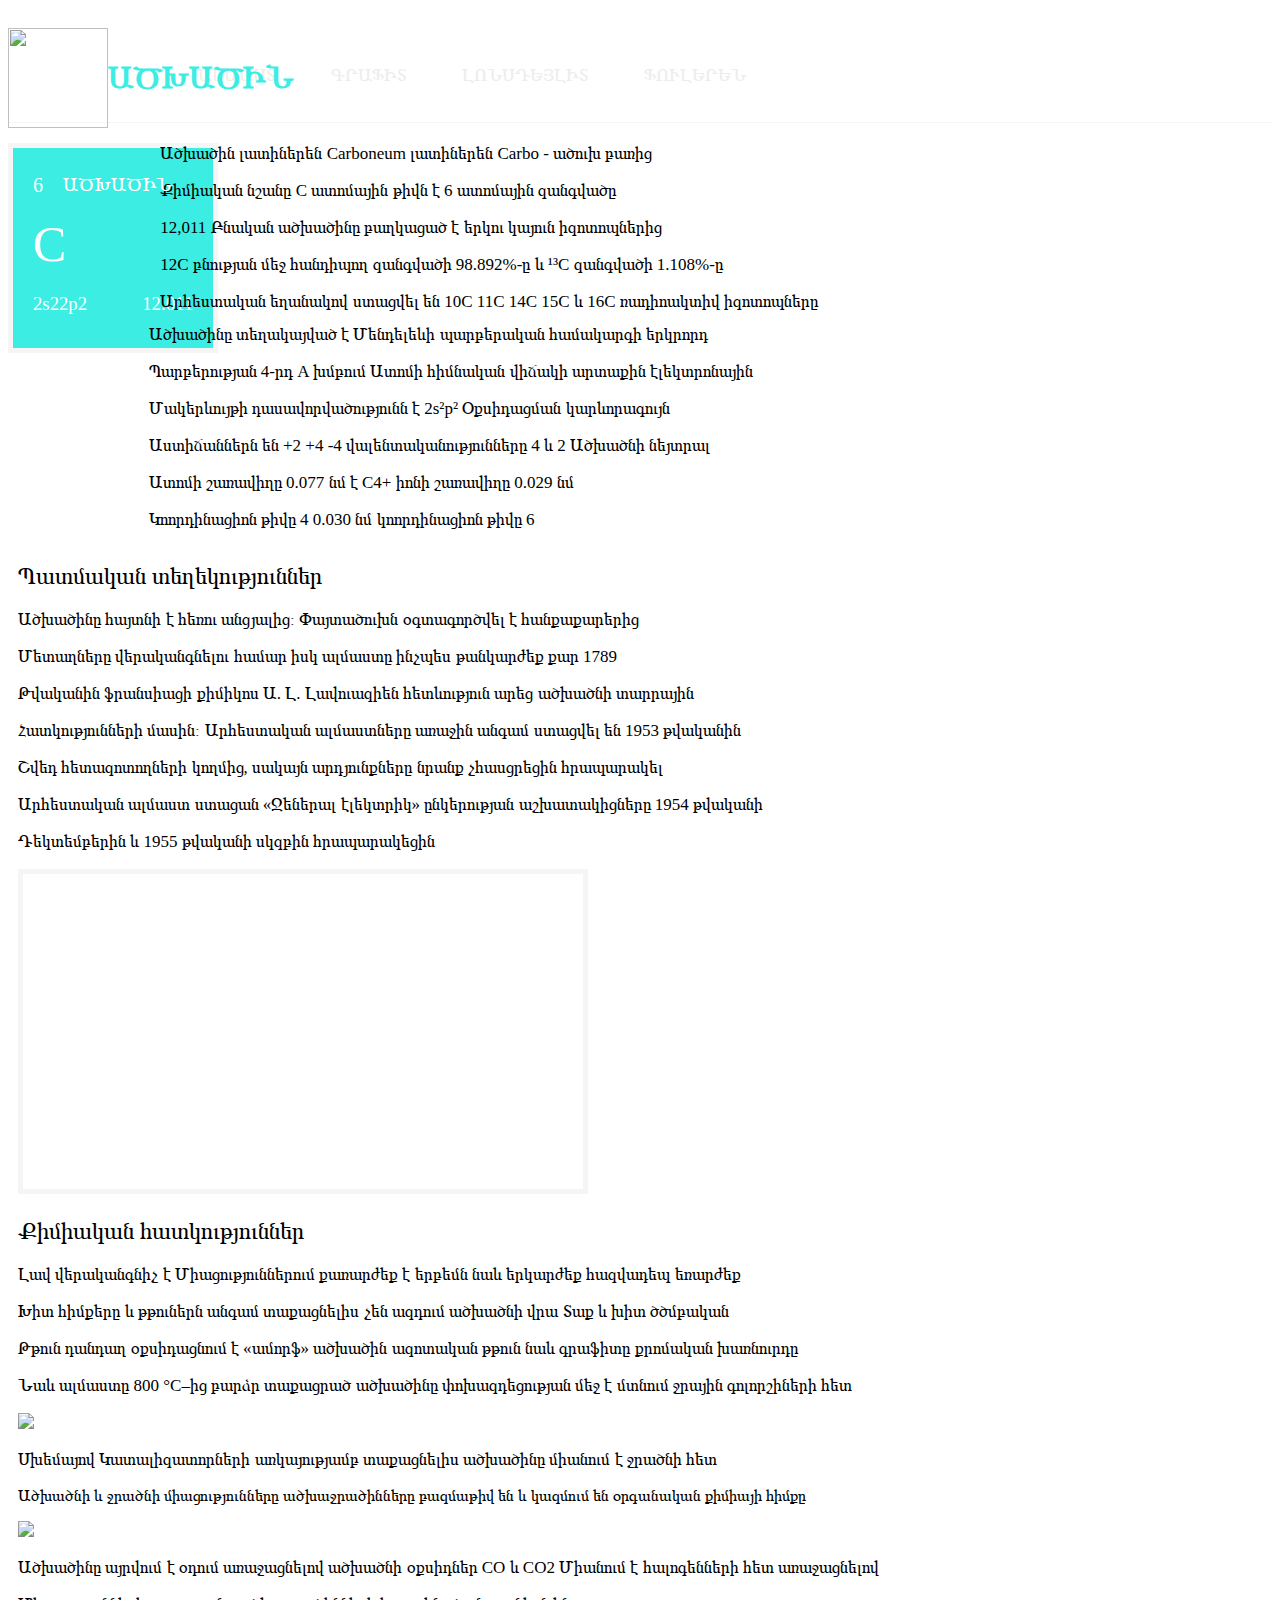
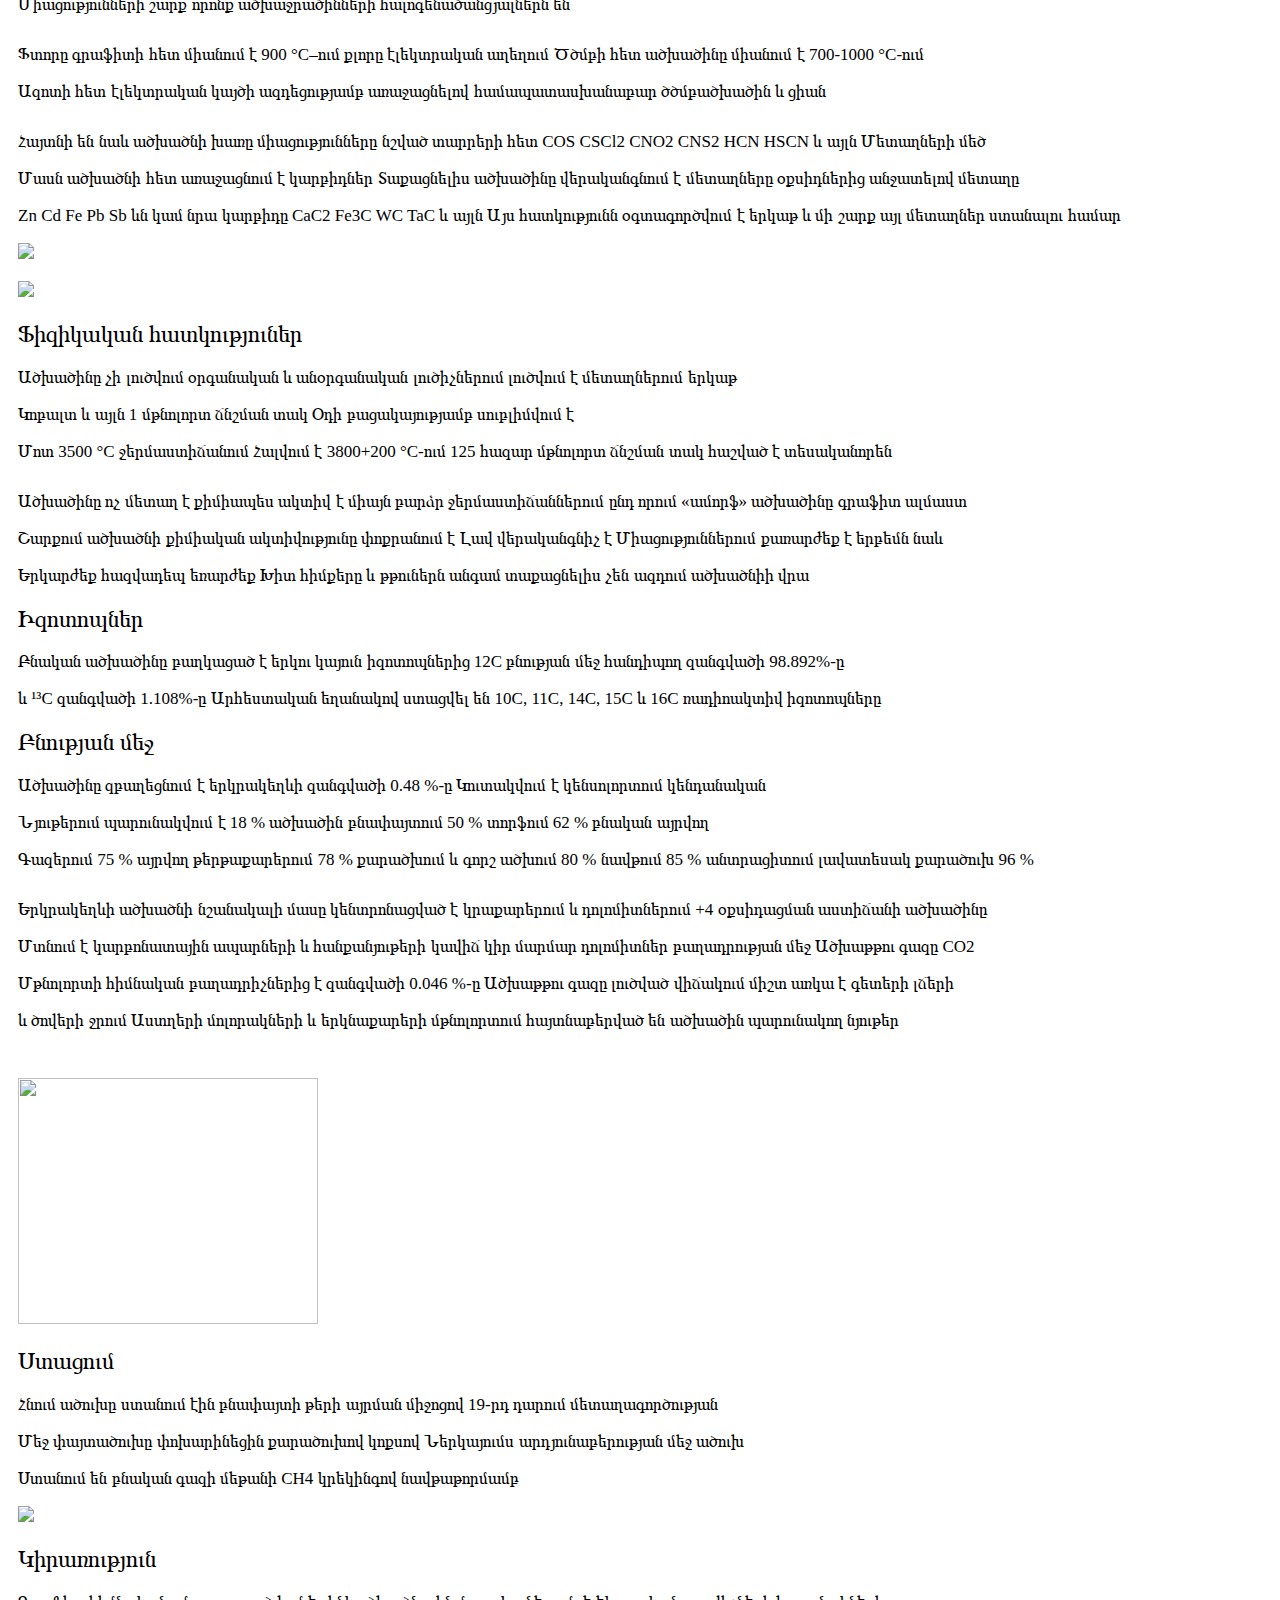
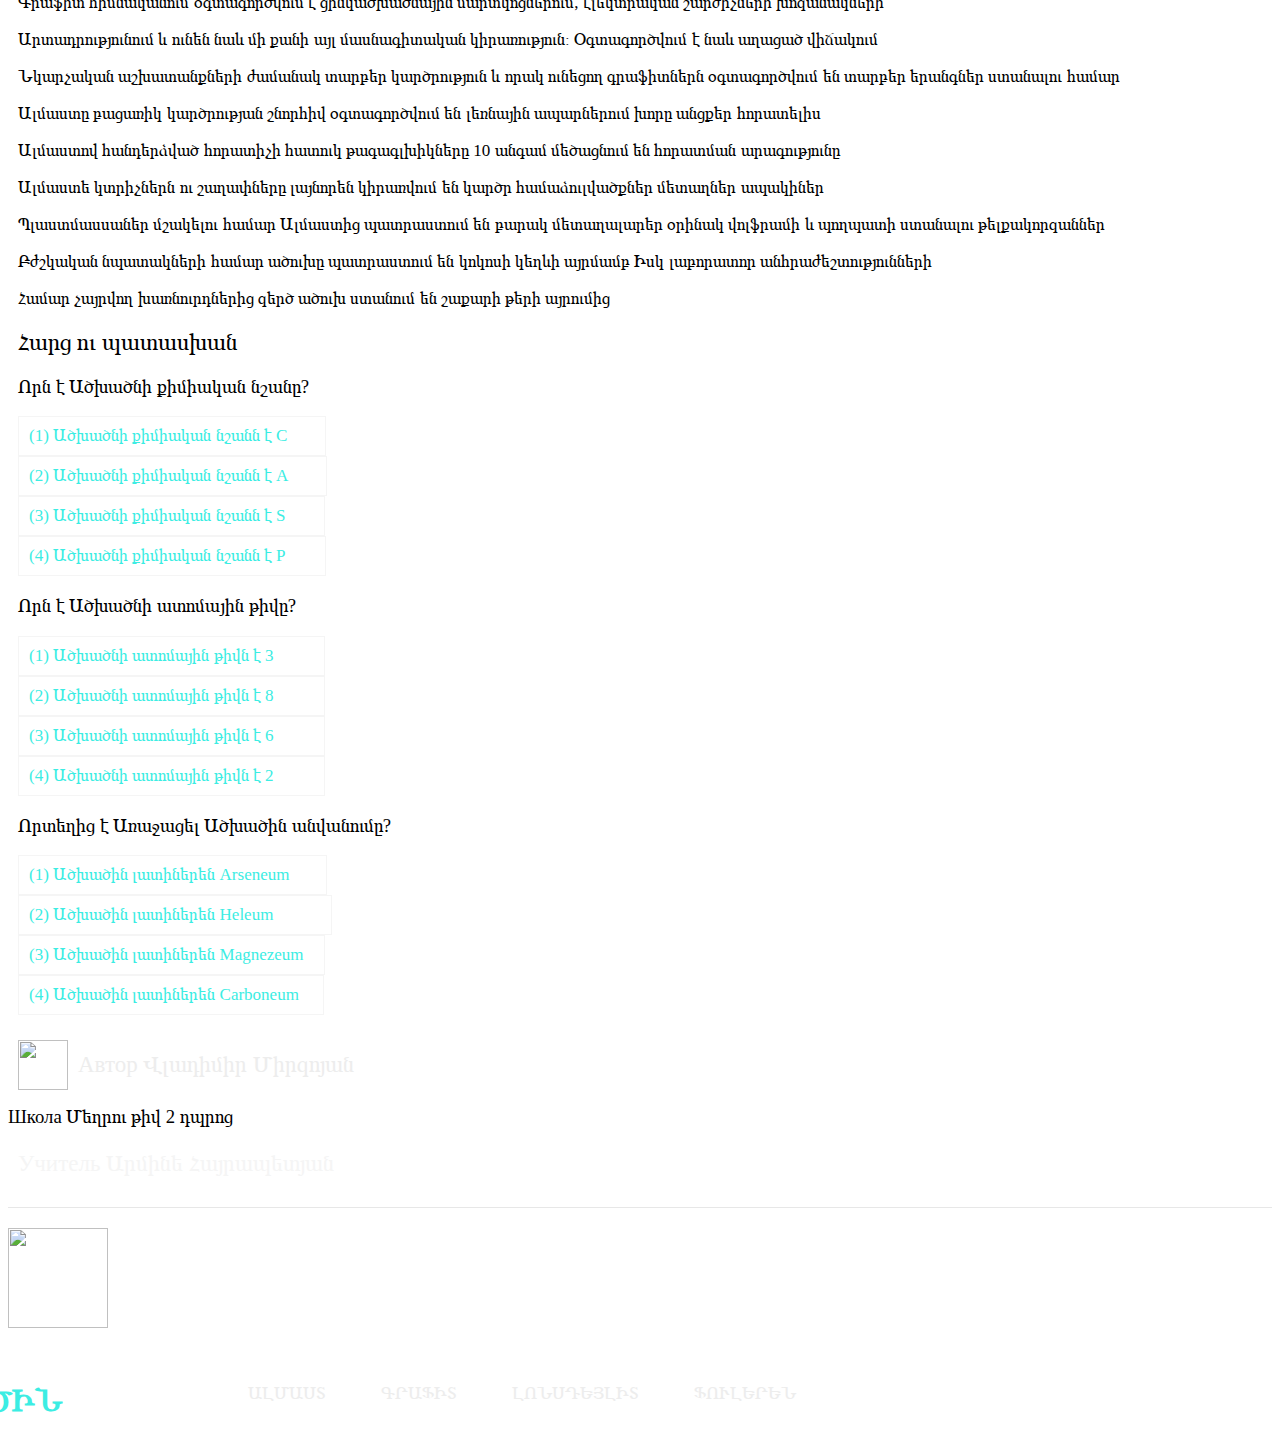
==== index.html @ 4ca45195 "Update index.html" ====
<!DOCTYPE html>
<html lang="am">
<head>
    <meta charset="UTF-8">
    <meta name="viewport" content="width=device-width, initial-scale=1.0">
    <title>Ածխածին Գործնական Աշխատանք Վլադիմիր Միրզոյան</title>
    <link rel="icon" href="/favicon.ico" type="image/x-icon">
    <link rel="shortcut icon" href="https://cdn.pixabay.com/photo/2020/09/26/08/36/logo-5603463_1280.png" type="image/x-icon">
</head>
<body>
    <div class="container">
        <a href="index.html"><img class="img" src="https://cdn.pixabay.com/photo/2020/09/26/08/36/logo-5603463_1280.png" width="100px" height="100px"></a>
    <form class="form_2">
        <h2 class="text">ԱԾԽԱԾԻՆ</h2>
    </form>
        <form class="buttons">
        <a class="a" href="almast.html">ԱԼՄԱՍՏ</a>
        <a class="a_2" href="grafit.html">ԳՐԱՖԻՏ</a>
        <a class="a_4" href="lonsdeylit.html">ԼՈՆՍԴԵՅԼԻՏ</a>
        <a class="a_5" href="fuleren.html">ՖՈՒԼԵՐԵՆ</a>
    </form>
</div>
    <div class="container_2">
        <form class="textes">
        <h3 class="text_2">6</h3>
        <h3 class="text_3">ԱԾԽԱԾԻՆ</h3>
        <h3 class="text_4">C</h3>
        <h3 class="text_5">12.011</h3>
        <h3 class="text_6">2s22p2</h3>
        </form>
    </div>
    <form class="texts">
       <p>Ածխածին լատիներեն Carboneum լատիներեն Carbo - ածուխ բառից</p>
       <p>Քիմիական նշանը C ատոմային թիվն է 6 ատոմային զանգվածը</p>
       <p>12,011 Բնական ածխածինը բաղկացած է երկու կայուն իզոտոպներից</p>
       <p>12C բնության մեջ հանդիպող զանգվածի 98.892%-ը և ¹³C զանգվածի 1.108%-ը</p>
       <p>Արհեստական եղանակով ստացվել են 10C 11C 14C 15C և 16C ռադիոակտիվ իզոտոպները</p>
    </form>
    <form class="texts_2">
       <p>Ածխածինը տեղակայված է Մենդելեևի պարբերական համակարգի երկրորդ</p>
       <p>Պարբերության 4-րդ A խմբում Ատոմի հիմնական վիճակի արտաքին էլեկտրոնային</p>
       <p>Մակերևույթի դասավորվածությունն է 2s²p² Օքսիդացման կարևորագույն</p> 
       <p>Աստիճաններն են +2 +4 -4 վալենտականությունները 4 և 2 Ածխածնի նեյտրալ</p> 
       <p>Ատոմի շառավիղը 0.077 նմ է C4+ իոնի շառավիղը 0.029 նմ</p>
       <p>Կոորդինացիոն թիվը 4 0.030 նմ կոորդինացիոն թիվը 6</p>
    </form>
    <h2 class="text_7">Պատմական տեղեկություններ</h2>
    <form class="texts_3">
        <p>Ածխածինը հայտնի է հեռու անցյալից։ Փայտածուխն օգտագործվել է հանքաքարերից</p>
        <p>Մետաղները վերականգնելու համար իսկ ալմաստը ինչպես թանկարժեք քար 1789 </p>
        <p>Թվականին ֆրանսիացի քիմիկոս Ա. Լ. Լավուազիեն հետևություն արեց ածխածնի տարրային</p> 
        <p>Հատկությունների մասին։ Արհեստական ալմաստները առաջին անգամ ստացվել են 1953 թվականին</p> 
        <p>Շվեդ հետազոտողների կողմից, սակայն արդյունքները նրանք չհասցրեցին հրապարակել</p>
        <p>Արհեստական ալմաստ ստացան «Ջեներալ էլեկտրիկ» ընկերության աշխատակիցները 1954 թվականի</p> 
        <p>Դեկտեմբերին և 1955 թվականի սկզբին հրապարակեցին</p>
    </form>
    <iframe class="video_2" width="560" height="315" src="https://www.youtube.com/embed/5WTPt8F8rQY?si=eglx4uvDYiedw3VE" title="YouTube video player" frameborder="0" allow="accelerometer; autoplay; clipboard-write; encrypted-media; gyroscope; picture-in-picture; web-share" allowfullscreen></iframe>
    <h2 class="text_9">Քիմիական հատկություններ</h2>
    <form class="texts_5">
        <p>Լավ վերականգնիչ է Միացություններում քառարժեք է երբեմն նաև երկարժեք հազվադեպ եռարժեք</p>  
        <p>Խիտ հիմքերը և թթուներն անգամ տաքացնելիս չեն ազդում ածխածնի վրա Տաք և խիտ ծծմբական</p> 
        <p>Թթուն դանդաղ օքսիդացնում է «ամորֆ» ածխածին ազոտական թթուն նաև գրաֆիտը քրոմական խառնուրդը</p>
        <p>Նաև ալմաստը 800 °C–ից բարձր տաքացրած ածխածինը փոխազդեցության մեջ է մտնում ջրային գոլորշիների հետ</p>
    </form>
    <img class="img_2" src="https://wikimedia.org/api/rest_v1/media/math/render/svg/f8b663d230db3f7f008e1411bf5b82f706c39b34">
    <form class="texts_6">
        <p>Սխեմայով Կատալիզատորների առկայությամբ տաքացնելիս ածխածինը միանում է ջրածնի հետ</p>
    </form>
    <form class="texts_7">
        <p>Ածխածնի և ջրածնի միացությունները ածխաջրածինները բազմաթիվ են և կազմում են օրգանական քիմիայի հիմքը</p>
    </form>
    <img class="img_3" src="https://wikimedia.org/api/rest_v1/media/math/render/svg/9d7e9c092205a66b34c42f6ad4ecfe8994112346">
    <form class="texts_8">
        <p>Ածխածինը այրվում է օդում առաջացնելով ածխածնի օքսիդներ CO և CO2 Միանում է հալոգենների հետ առաջացնելով</p>
        <p>Միացությունների շարք որոնք ածխաջրածինների հալոգենածանցյալներն են</p>
    </form>
    <form class="texts_9">
        <p>Ֆտորը գրաֆիտի հետ միանում է 900 °C–ում քլորը էլեկտրական աղեղում Ծծմբի հետ ածխածինը միանում է 700-1000 °C-ում</p>
        <p>Ազոտի հետ էլեկտրական կայծի ազդեցությամբ առաջացնելով համապատասխանաբար ծծմբածխածին և ցիան</p>
    </form>
    <form class="texts_10">
        <p>Հայտնի են նաև ածխածնի խառը միացությունները նշված տարրերի հետ COS CSCl2 CNO2 CNS2 HCN HSCN և այլն Մետաղների մեծ</p>
        <p>Մասն ածխածնի հետ առաջացնում է կարբիդներ Տաքացնելիս ածխածինը վերականգնում է մետաղները օքսիդներից անջատելով մետաղը</p>
        <p>Zn Cd Fe Pb Sb ևն կամ նրա կարբիդը CaC2 Fe3C WC TaC և այլն Այս հատկությունն օգտագործվում է երկաթ և մի շարք այլ մետաղներ ստանալու համար</p>
    </form>
    <form class="texts_11">
    <img class="img_6" src="https://wikimedia.org/api/rest_v1/media/math/render/svg/f9d12f87f5c6e9260606b4c58f7c1a8cdb4e3a9d" class="img_4"><br></br>
    <img class="img_7" src="https://wikimedia.org/api/rest_v1/media/math/render/svg/23b8e7c6b0bc070ead1f906e54cd4933ba0f2f61" class="img_5">
    </form>
    <h2 class="text_12">Ֆիզիկական հատկություներ</h2>
    <form class="texts_12">
        <p>Ածխածինը չի լուծվում օրգանական և անօրգանական լուծիչներում լուծվում է մետաղներում երկաթ</p>
        <p>Կոբալտ և այլն 1 մթնոլորտ ճնշման տակ Օդի բացակայությամբ սուբլիմվում է</p>
        <p>Մոտ 3500 °C ջերմաստիճանում Հալվում է 3800+200 °C-ում 125 հազար մթնոլորտ ճնշման տակ հաշված է տեսականորեն</p>
    </form>
    <form class="texts_13">
        <p>Ածխածինը ոչ մետաղ է քիմիապես ակտիվ է միայն բարձր ջերմաստիճաններում ընդ որում «ամորֆ» ածխածինը գրաֆիտ ալմաստ</p>
        <p>Շարքում ածխածնի քիմիական ակտիվությունը փոքրանում է Լավ վերականգնիչ է Միացություններում քառարժեք է երբեմն նաև</p> 
        <p>Երկարժեք հազվադեպ եռարժեք Խիտ հիմքերը և թթուներն անգամ տաքացնելիս չեն ազդում ածխածնիի վրա</p>
    </form>
    <h2 class="text_14">Իզոտոպներ</h2>
    <form class="texts_14">
        <p>Բնական ածխածինը բաղկացած է երկու կայուն իզոտոպներից 12C բնության մեջ հանդիպող զանգվածի 98.892%-ը</p>
        <p>և ¹³C զանգվածի 1.108%-ը Արհեստական եղանակով ստացվել են 10C, 11C, 14C, 15C և 16C ռադիոակտիվ իզոտոպները</p>
    </form>
    <h2 class="text_15">Բնության մեջ</h2>
    <form class="texts_15">
        <p>Ածխածինը զբաղեցնում է երկրակեղևի զանգվածի 0.48 %-ը Կուտակվում է կենսոլորտում կենդանական</p>
        <p>Նյութերում պարունակվում է 18 % ածխածին բնափայտում 50 % տորֆում 62 % բնական այրվող</p> 
        <p>Գազերում 75 % այրվող թերթաքարերում 78 % քարածխում և գորշ ածխում 80 % նավթում 85 % անտրացիտում լավատեսակ քարածուխ 96 %</p>
    </form>

    <form class="texts_16">
        <p>Երկրակեղևի ածխածնի նշանակալի մասը կենտրոնացված է կրաքարերում և դոլոմիտներում +4 օքսիդացման աստիճանի ածխածինը</p>
        <p>Մտնում է կարբոնատային ապարների և հանքանյութերի կավիճ կիր մարմար դոլոմիտներ բաղադրության մեջ Ածխաթթու գազը CO2</p>
        <p>Մթնոլորտի հիմնական բաղադրիչներից է զանգվածի 0.046 %-ը Ածխաթթու գազը լուծված վիճակում միշտ առկա է գետերի լճերի</p> 
        <p>և ծովերի ջրում Աստղերի մոլորակների և երկնաքարերի մթնոլորտում հայտնաբերված են ածխածին պարունակող նյութեր</p>
    </form>
    <img class="img_8" src="https://resources.cdn.imdproc.am/32a8ec06-e9ae-47be-9103-546896451c52/kkg75-w300.png" width="300px" height="246px">
    <h2 class="text_16">Ստացում</h2>
    <form class="texts_17">
        <p>Հնում ածուխը ստանում էին բնափայտի թերի այրման միջոցով 19-րդ դարում մետաղագործության</p>
        <p>Մեջ փայտածուխը փոխարինեցին քարածուխով կոքսով Ներկայումս արդյունաբերության մեջ ածուխ</p>
        <p>Ստանում են բնական գազի մեթանի CH4 կրեկինգով նավթաթորմամբ</p>
    </form>
    <img class="img_9" src="https://wikimedia.org/api/rest_v1/media/math/render/svg/f600c0c153726c916b0affa9d8356257d67ae53b" height="60px">
    <h2 class="text_17">Կիրառություն</h2>
    <form class="texts_18">
        <p>Գրաֆիտ հիմնականում օգտագործվում է ցինկածխածնային մարտկոցներում, էլեկտրական շարժիչների խոզանակների</p>
        <p>Արտադրությունում և ունեն նաև մի քանի այլ մասնագիտական կիրառություն։ Օգտագործվում է նաև աղացած վիճակում</p> 
        <p>Նկարչական աշխատանքների ժամանակ տարբեր կարծրություն և որակ ունեցող գրաֆիտներն օգտագործվում են տարբեր երանգներ ստանալու համար</p>
    </form>
    <form class="texts_19">
        <p>Ալմաստը բացառիկ կարծրության շնորհիվ օգտագործվում են լեռնային ապարներում խորը անցքեր հորատելիս</p>
        <p>Ալմաստով հանդերձված հորատիչի հատուկ թագագլխիկները 10 անգամ մեծացնում են հորատման արագությունը</p> 
        <p>Ալմաստե կտրիչներն ու շաղափները լայնորեն կիրառվում են կարծր համաձուլվածքներ մետաղներ ապակիներ</p>
        <p>Պլաստմասսաներ մշակելու համար Ալմաստից պատրաստում են բարակ մետաղալարեր օրինակ վոլֆրամի և պողպատի ստանալու թելքակորզաններ</p>
    </form>
    <form class="texts_20">
        <p>Բժշկական նպատակների համար ածուխը պատրաստում են կոկոսի կեղևի այրմամբ Իսկ լաբորատոր անհրաժեշտությունների</p> 
        <p>Համար չայրվող խառնուրդներից զերծ ածուխ ստանում են շաքարի թերի այրումից</p>
    </form>
    <h2 class="text_21">Հարց ու պատասխան</h2>
    <h3 class="text_22">Որն է Ածխածնի քիմիական նշանը?</h3>
    <button class="button_2" id="harc_1">(1) Ածխածնի քիմիական նշանն է C</button><br>
    <button class="button_3" id="harc_2">(2) Ածխածնի քիմիական նշանն է A</button><br>
    <button class="button_4" id="harc_3">(3) Ածխածնի քիմիական նշանն է S</button><br>
    <button class="button_5" id="harc_4">(4) Ածխածնի քիմիական նշանն է P</button>
    <h3 class="text_23">Որն է Ածխածնի ատոմային թիվը?</h3>
    <button class="button_6" id="harc_5">(1) Ածխածնի ատոմային թիվն է 3</button><br>
    <button class="button_7" id="harc_6">(2) Ածխածնի ատոմային թիվն է 8</button><br>
    <button class="button_8" id="harc_7">(3) Ածխածնի ատոմային թիվն է 6</button><br>
    <button class="button_9" id="harc_8">(4) Ածխածնի ատոմային թիվն է 2</button>
    <h3 class="text_24">Որտեղից է Առաջացել Ածխածին անվանումը?</h3>
    <button class="button_10" id="harc_9">(1) Ածխածին լատիներեն Arseneum</button><br>
    <button class="button_11" id="harc_10">(2) Ածխածին լատիներեն Heleum</button><br>
    <button class="button_12" id="harc_11">(3) Ածխածին լատիներեն Magnezeum</button><br>
    <button class="button_13" id="harc_12">(4) Ածխածին լատիներեն Carboneum</button><br>
    <img class="img_30" src="https://cdn-icons-png.flaticon.com/512/207/207008.png" width="50px" height="50px">
    <h3 class="text_26">Автор Վլադիմիր Միրզոյան</h3>
    <h3 class="text_42">Школа Մեղրու թիվ 2 դպրոց</h3>
    <h3 class="text_41">Учитель Արմինե Հայրապետյան</h3>
    <div class="container_3"></div>
    <a href="index.html"><img class="img_10" src="https://cdn.pixabay.com/photo/2020/09/26/08/36/logo-5603463_1280.png" width="100px" height="100px"></a>
    <h2 class="text_25">ԱԾԽԱԾԻՆ</h2>
    <form class="buttons_2">
        <a class="a_7" href="almast.html">ԱԼՄԱՍՏ</a>
        <a class="a_8" href="grafit.html">ԳՐԱՖԻՏ</a>
        <a class="a_10" href="lonsdeylit.html">ԼՈՆՍԴԵՅԼԻՏ</a>
        <a class="a_11" href="fuleren.html">ՖՈՒԼԵՐԵՆ</a>
    </form>
    <link rel="stylesheet" href="style.css">
    <script src="script.js"></script>
</body>
</html>
---- style.css ----
@media screen and (max-width: 1550px) {
    * {
        font-family: Verdana;
        font-weight: normal;
    }
    body {
        background-color: white;
    }

    .container {
        color: white;
        border-bottom: 1px solid whitesmoke;
        background-color: white;
        border-radius: none;
        padding-bottom: none;
    }

    .text {
        color: #3CEDE3;
        font-weight: bold;
        margin-left: 10px;
        font-size: 32px;
    }

    .container_2 {
        color: black;
        border-radius: none;
        border-left: 5px solid whitesmoke;
        border-bottom: 5px solid whitesmoke;
        border-top: 5px solid whitesmoke;
        border-right: 5px solid whitesmoke;
        border-radius: none;
        border-top-left-radius: none;
        background-color: #3CEDE3;
        width: 200px;
        height: 200px;
        margin-top: 20px;
    }
    
    .text_2 {
        color: white;
        margin-left: 20px;
        padding-top: 25px;
        font-size: 20px;
    }

    .text_3 {
        color: white;
        margin-left: 50px;
        margin-top: -43px;
    }

    .text_4 {
        color: white;
        font-size: 50px;
        margin-left: 20px;
        margin-top: 10px;
        font-family: italic;
    }

    .text_5 {
        color: white;
        float: right;
        margin-top: -30px;
        margin-right: 20px;
    }

    .text_6 {
        color: white;
        margin-left: 20px;
        margin-top: -30px;
    }

    .texts {
        color: black;
        font-family: Verdana;
        font-weight: normal;
        font-size: 17px;
        float: right;
        margin-right: 454px;
        margin-top: -226px;
    }

    .textes {
        margin-top: -19px;
    }

    .texts_2 {
        font-size: 17px;
        float: right;
        margin-right: 519px;
        margin-top: -45px;
    }

    .text_7 {
        margin-top: 210px;
        margin-left: 10px;
    }

    .texts_3 {
        font-size: 17px;
        margin-left: 10px;
    }

    .text_8 {
        margin-left: 10px;
    }

    .p_1 {
        color: black;
        font-size: 17px;
        margin-left: 10px;
        padding-bottom: 2px;
        padding-top: 2px;
        text-decoration: none;
    }

    .p_1:hover {
        color: #3CEDE3;
    }

    .img {
        margin-top: 20px;
    }

    .p_2 {
        text-decoration: none;
    }

    .a, .a_1, .a_2, .a_3, .a_4, .a_5, .a_6{
        color: #EDEDED;
        font-family: Verdana;
        font-weight: normal;
        border: 1px solid white;
        text-decoration: none;
        border-radius: none;
        font-size: 18px;
        padding-right: 25px;
        padding-left: 25px;
        padding-top: 5px;
        padding-bottom: none;
    }

    .a:hover, .a_1:hover, .a_2:hover, .a_3:hover, .a_4:hover, .a_5:hover, .a_6:hover{
        color: white;
        border: 1px solid #3CEDE3;
        background-color: #3CEDE3;
        transition: 0.5s;
        border-radius: none;
        padding-right: 25px;
        padding-left: 25px;
        padding-bottom: 34px;
    }

    .buttons {
        float: right;
        margin-right: 500px;
        margin-top: -57px;
    }

    .text_9 {
        margin-left: 10px;
    }

    .texts_5 {
        font-size: 17px;
        margin-left: 10px;
    }

    .img_2 {
        margin-left: 10px;
        height: 50px;
    }

    .texts_6 {
        margin-left: 10px;
        font-size: 17px;
    }

    .texts_7 {
        margin-left: 10px;
    }

    .img_3 {
        margin-left: 10px;
        height: 60px;
    }

    .texts_8 {
        font-size: 17px;
        margin-left: 10px;
    }

    .texts_9 {
        font-size: 17px;
        margin-left: 10px;
        margin-top: 30px;
    }

    .texts_10 {
        font-size: 17px;
        margin-left: 10px;
        margin-top: 30px;
    }

    .texts_11 {
        color: black;
        margin-left: 10px;
    }

    .img_6 {
        height: 60px;
    }

    .img_7 {
        height: 60px;
    }

    .text_12 {
        color: black;
        margin-left: 10px;
    }

    .texts_12 {
        margin-left: 10px;
        font-size: 17px;
    }

    .texts_13 {
        margin-left: 10px;
        font-size: 17px;
        margin-top: 30px;
    }

    .text_14 {
        color: black;
        margin-left: 10px;
    }

    .texts_14 {
        margin-left: 10px;
        font-size: 17px;
    }

    .text_15 {
        color: black;
        margin-left: 10px;
    }

    .texts_15 {
        color: black;
        margin-left: 10px;
        font-family: Verdana;
        font-size: 17px;
    }

    .texts_16 {
        color: black;
        margin-left: 10px;
        margin-top: 30px;
        font-size: 17px;
    }

    .img_8 {
        margin-left: 10px;
        margin-top: 30px;
    }

    .text_16 {
        color: black;
        margin-left: 10px;
    }

    .texts_17 {
        color: black;
        margin-left: 10px;
        font-size: 17px;
    }

    .img_9 {
        margin-left: 10px;
    }

    .text_17 {
        color: black;
        margin-left: 10px;
    }

    .texts_18 {
        color: black;
        margin-left: 10px;
        font-size: 17px;
    }

    .texts_19 {
        color: black;
        margin-left: 10px;
        font-size: 17px;
    }

    .texts_20 {
        color: black;
        margin-left: 10px;
        font-size: 17px;
    }

    .text_21 {
        margin-left: 10px;
    }

    .text_22 {
        margin-left: 10px;
    }

    .button_2 {
        color: #3CEDE3;
        border: 1px solid whitesmoke;
        background-color: white;
        border-radius: none;
        height: 40px;
        margin-left: 10px;
        font-size: 17px;
        padding-right: 38px;
        padding-left: 10px;
    }

    .button_3 {
        color: #3CEDE3;
        border: 1px solid whitesmoke;
        background-color: white;
        border-radius: none;
        height: 40px;
        margin-left: 10px;
        font-size: 17px;
        padding-right: 38px;
        padding-left: 10px;
    }

    .button_4 {
        color: #3CEDE3;
        border: 1px solid whitesmoke;
        background-color: white;
        border-radius: none;
        height: 40px;
        margin-left: 10px;
        font-size: 17px;
        padding-right: 38px;
        padding-left: 10px;
    }

    .button_5 {
        color: #3CEDE3;
        border: 1px solid whitesmoke;
        background-color: white;
        border-radius: none;
        height: 40px;
        margin-left: 10px;
        font-size: 17px;
        padding-right: 39px;
        padding-left: 10px;
    }

    .button_2:hover, .button_3:hover, .button_4:hover, .button_5:hover {
        color: white;
        background-color: #3CEDE3;
        border: 1px solid #3CEDE3;
    }

    .text_23 {
        margin-left: 10px;
    }

    .button_6, .button_7, .button_8, .button_9 {
        color: #3CEDE3;
        border: 1px solid whitesmoke;
        background-color: white;
        border-radius: none;
        height: 40px;
        margin-left: 10px;
        font-size: 17px;
        padding-right: 50px;
        padding-left: 10px;
    }

    .button_6:hover, .button_7:hover, .button_8:hover, .button_9:hover {
        color: white;
        background-color: #3CEDE3;
        border: 1px solid #3CEDE3;
    }

    .text_24 {
        margin-left: 10px;
    }

    .button_10 {
        color: #3CEDE3;
        border: 1px solid whitesmoke;
        background-color: white;
        border-radius: none;
        height: 40px;
        margin-left: 10px;
        font-size: 17px;
        padding-right: 36.5px;
        padding-left: 10px;
    }

    .button_11 {
        color: #3CEDE3;
        border: 1px solid whitesmoke;
        background-color: white;
        border-radius: none;
        height: 40px;
        margin-left: 10px;
        font-size: 17px;
        padding-right: 58px;
        padding-left: 10px;
    }

    .button_12 {
        color: #3CEDE3;
        border: 1px solid whitesmoke;
        background-color: white;
        border-radius: none;
        height: 40px;
        margin-left: 10px;
        font-size: 17px;
        padding-right: 20px;
        padding-left: 10px;
    }

    .button_13 {
        color: #3CEDE3;
        border: 1px solid whitesmoke;
        background-color: white;
        border-radius: none;
        height: 40px;
        margin-left: 10px;
        font-size: 17px;
        padding-right: 24px;
        padding-left: 10px;
    }

    .button_10:hover, .button_11:hover, .button_12:hover, .button_13:hover {
        color: white;
        background-color: #3CEDE3;
        border: 1px solid #3CEDE3;
    }
    .form_2 {
        margin-left: 90px;
        margin-top: -100px;
    }

    .img_10 {
        margin-top: 20px;
        
    }

    .container_3 {
        color: white;
        border-bottom: 1px solid #e7e7e7;
        background-color: white;
        border-radius: none;
        padding-bottom: none;
        margin-top: 30px;
    }

    .text_25 {
        color: #3CEDE3;
        font-weight: bold;
        font-size: 32px;
        float: right;
        margin-right: 1210px;
        margin-top: 50px;
    }

    .buttons_2 {
        float: right;
        margin-top: -63px;
        margin-right: 450px;
    }

    .a_7, .a_8, .a_9, .a_10, .a_11, .a_12 {
        color: #EDEDED;
        font-family: Verdana;
        font-weight: normal;
        border: 1px solid white;
        text-decoration: none;
        border-radius: none;
        font-size: 18px;
        padding-right: 25px;
        padding-left: 25px;
        padding-top: 5px;
        padding-bottom: none;
    }

    .a_7:hover, .a_8:hover, .a_9:hover, .a_10:hover, .a_11:hover, .a_12:hover {
        color: white;
        border: 1px solid #3CEDE3;
        background-color: #3CEDE3;
        transition: 0.5s;
        border-radius: none;
        padding-right: 25px;
        padding-left: 25px;
        padding-bottom: 48px;
    }

    .text_26 {
        color: #EDEDED;
        font-size: 23px;
        margin-left: 70px;
        font-family: Verdana;
        font-weight: normal;
        margin-top: -47px;
        padding-top: 5px;
        padding-bottom: 5px;
    }

    .img_30 {
        margin-top: 25px;
        margin-left: 10px;
    }

    .video_2 {
        margin-left: 10px;
        border-radius: none;
        border: 5px solid whitesmoke;
    }

    .texts_21 {
        margin-left: 10px;
        font-size: 17px;
    }

    .img_31 {
        margin-left: -10px;
    }

    .text_27 {
        margin-left: 10px;
    }

    .texts_22 {
        margin-left: 10px;
        font-size: 17px;
    }

    .text_28 {
        margin-left: 10px;
    }

    .texts_23 {
        margin-left: 10px;
        font-size: 17px;
    }

    .text_29 {
        margin-left: 10px;
    }

    ․text_40 {
      color: whitesmoke;
      font-size: 23px;
      font-family: Verdana;
      font-weight: normal;
      margin-left: 10px;
    }

    .text_41 {
      color: whitesmoke;
      font-size: 23px;
      font-family: Verdana;
      font-weight: normal;
      margin-left: 10px;
    }
 }
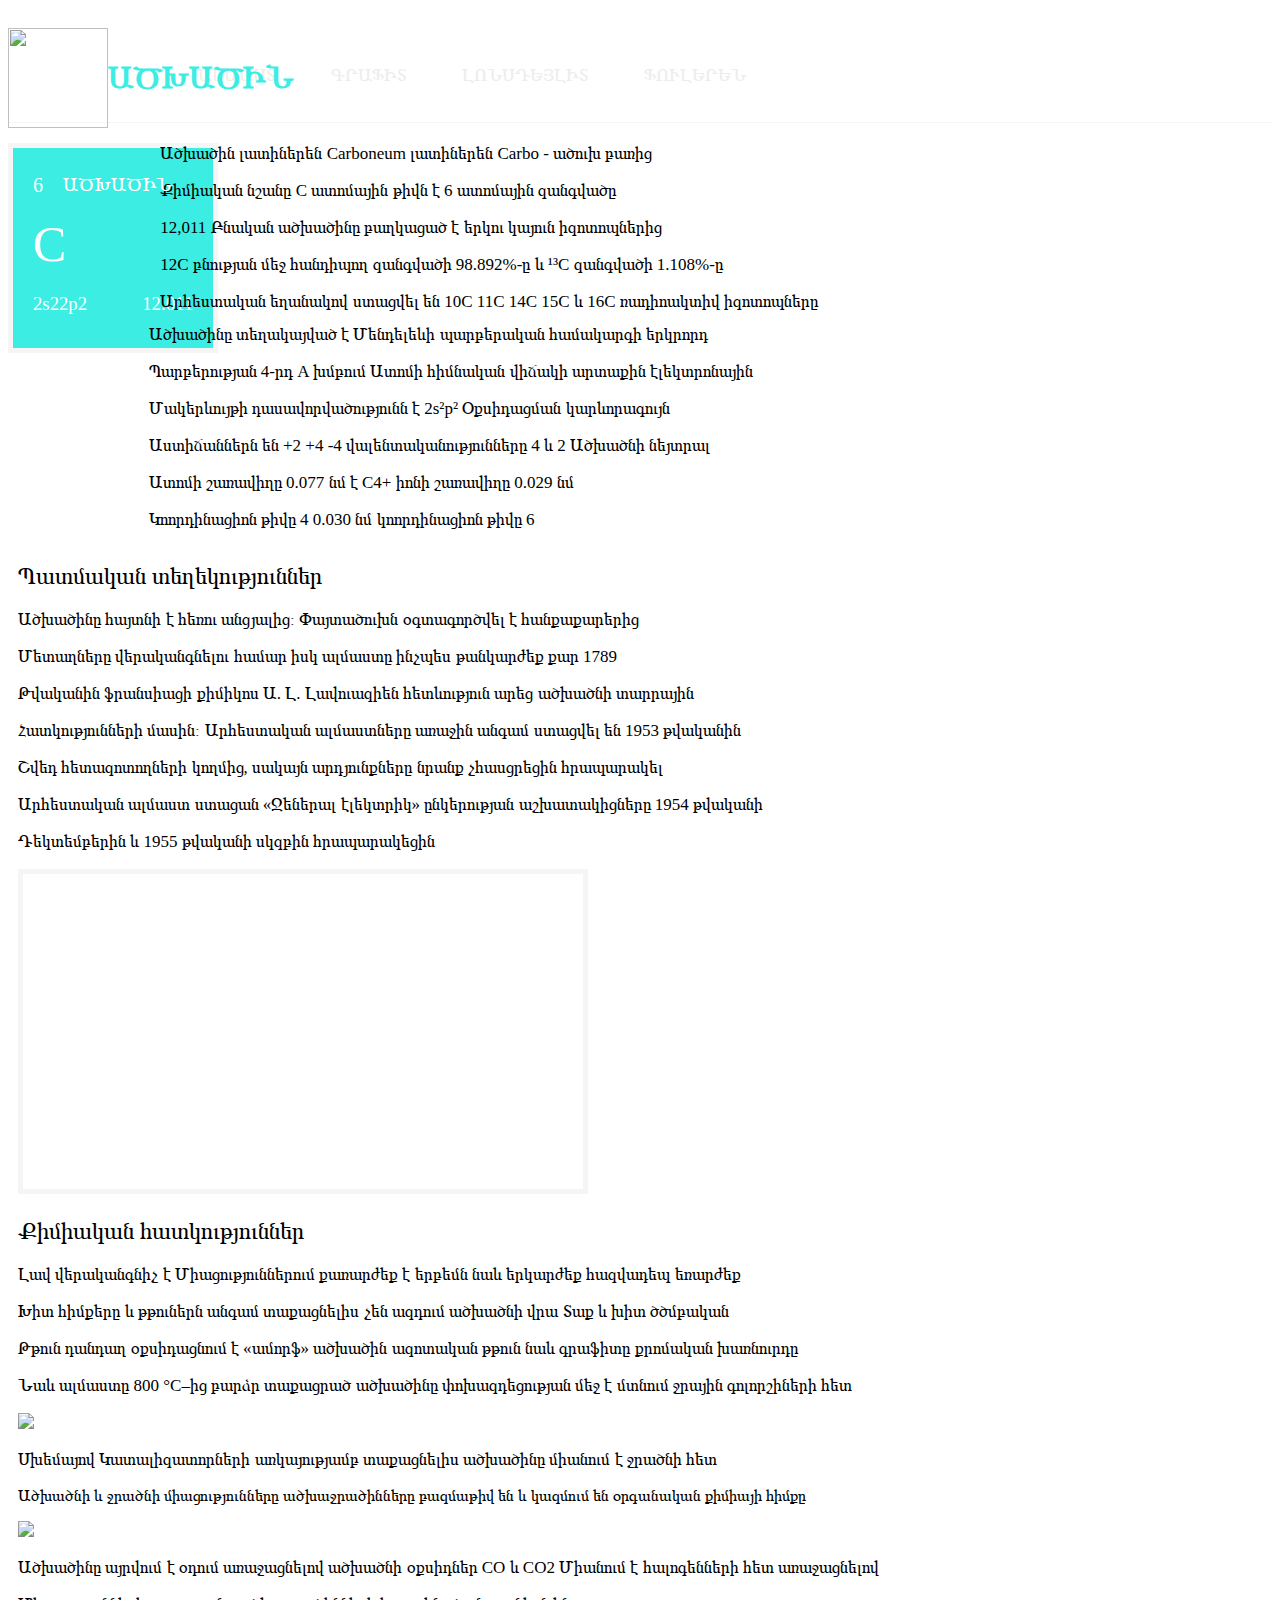
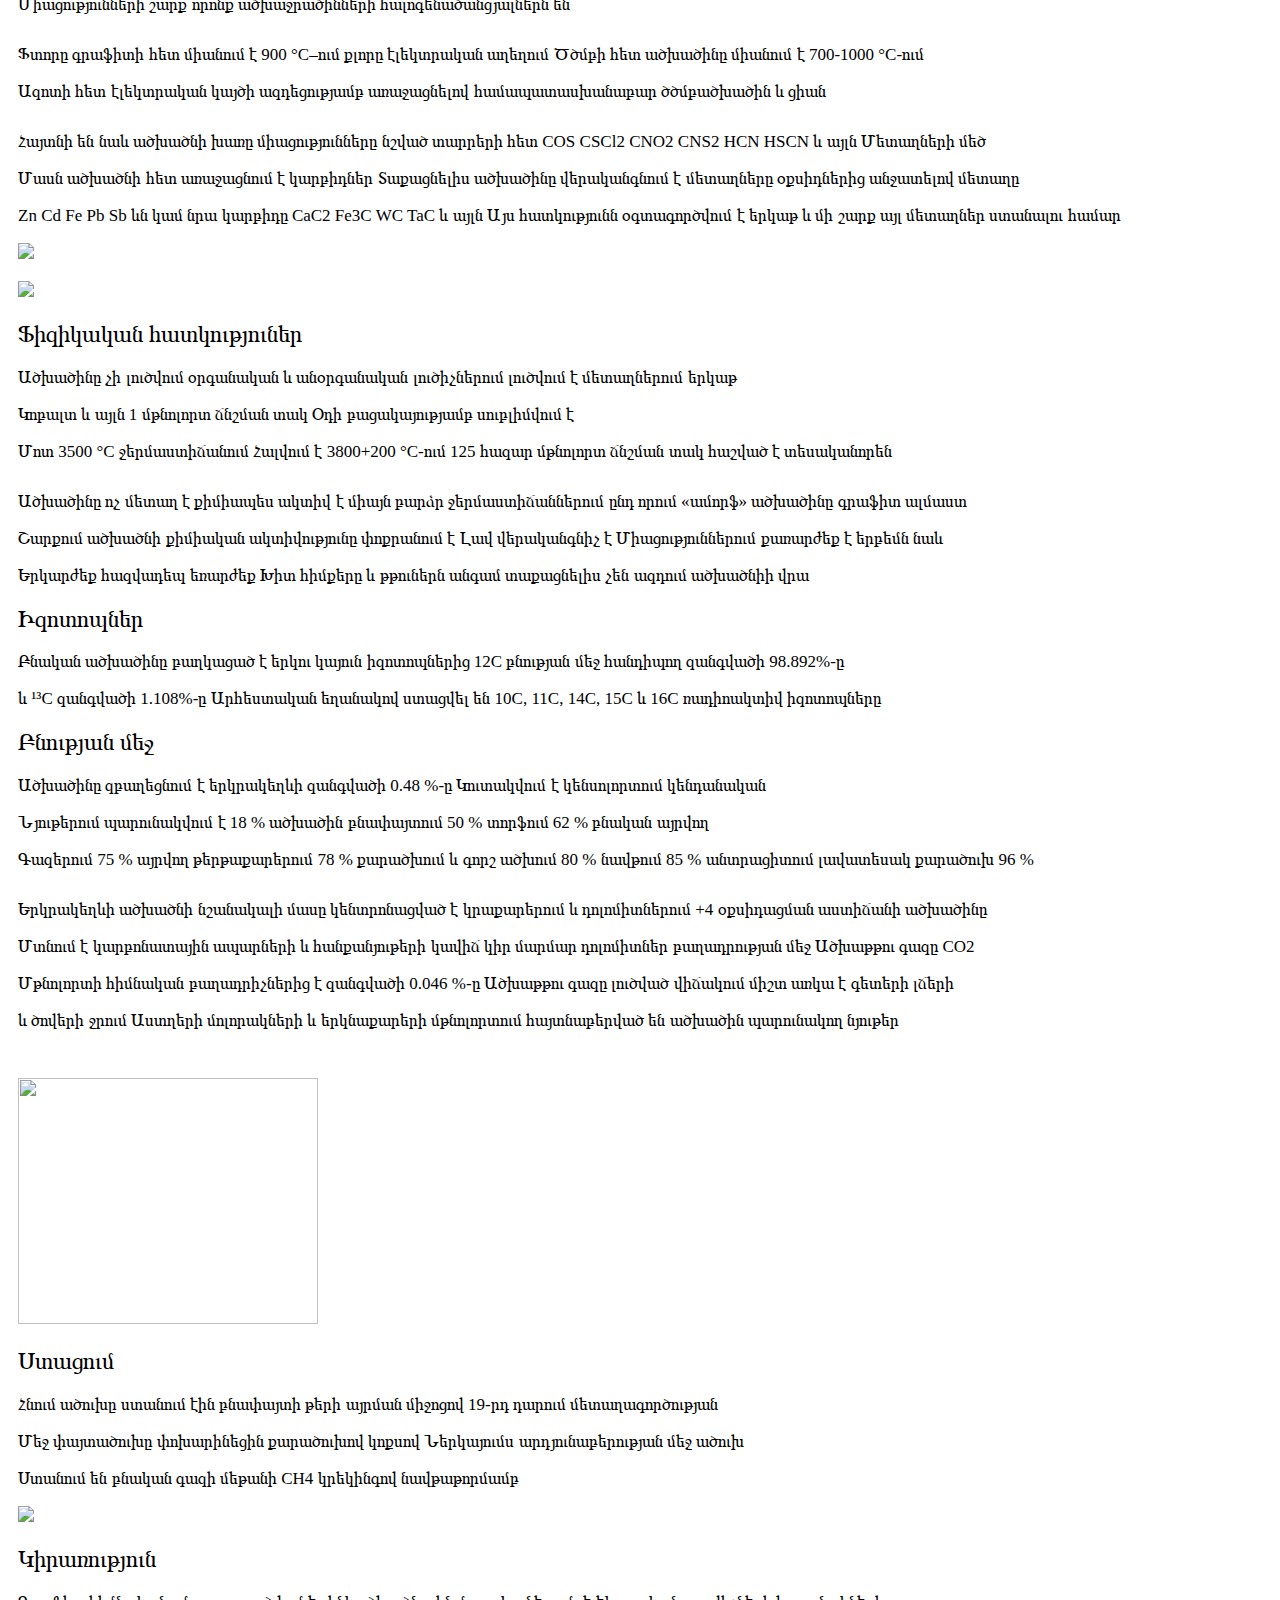
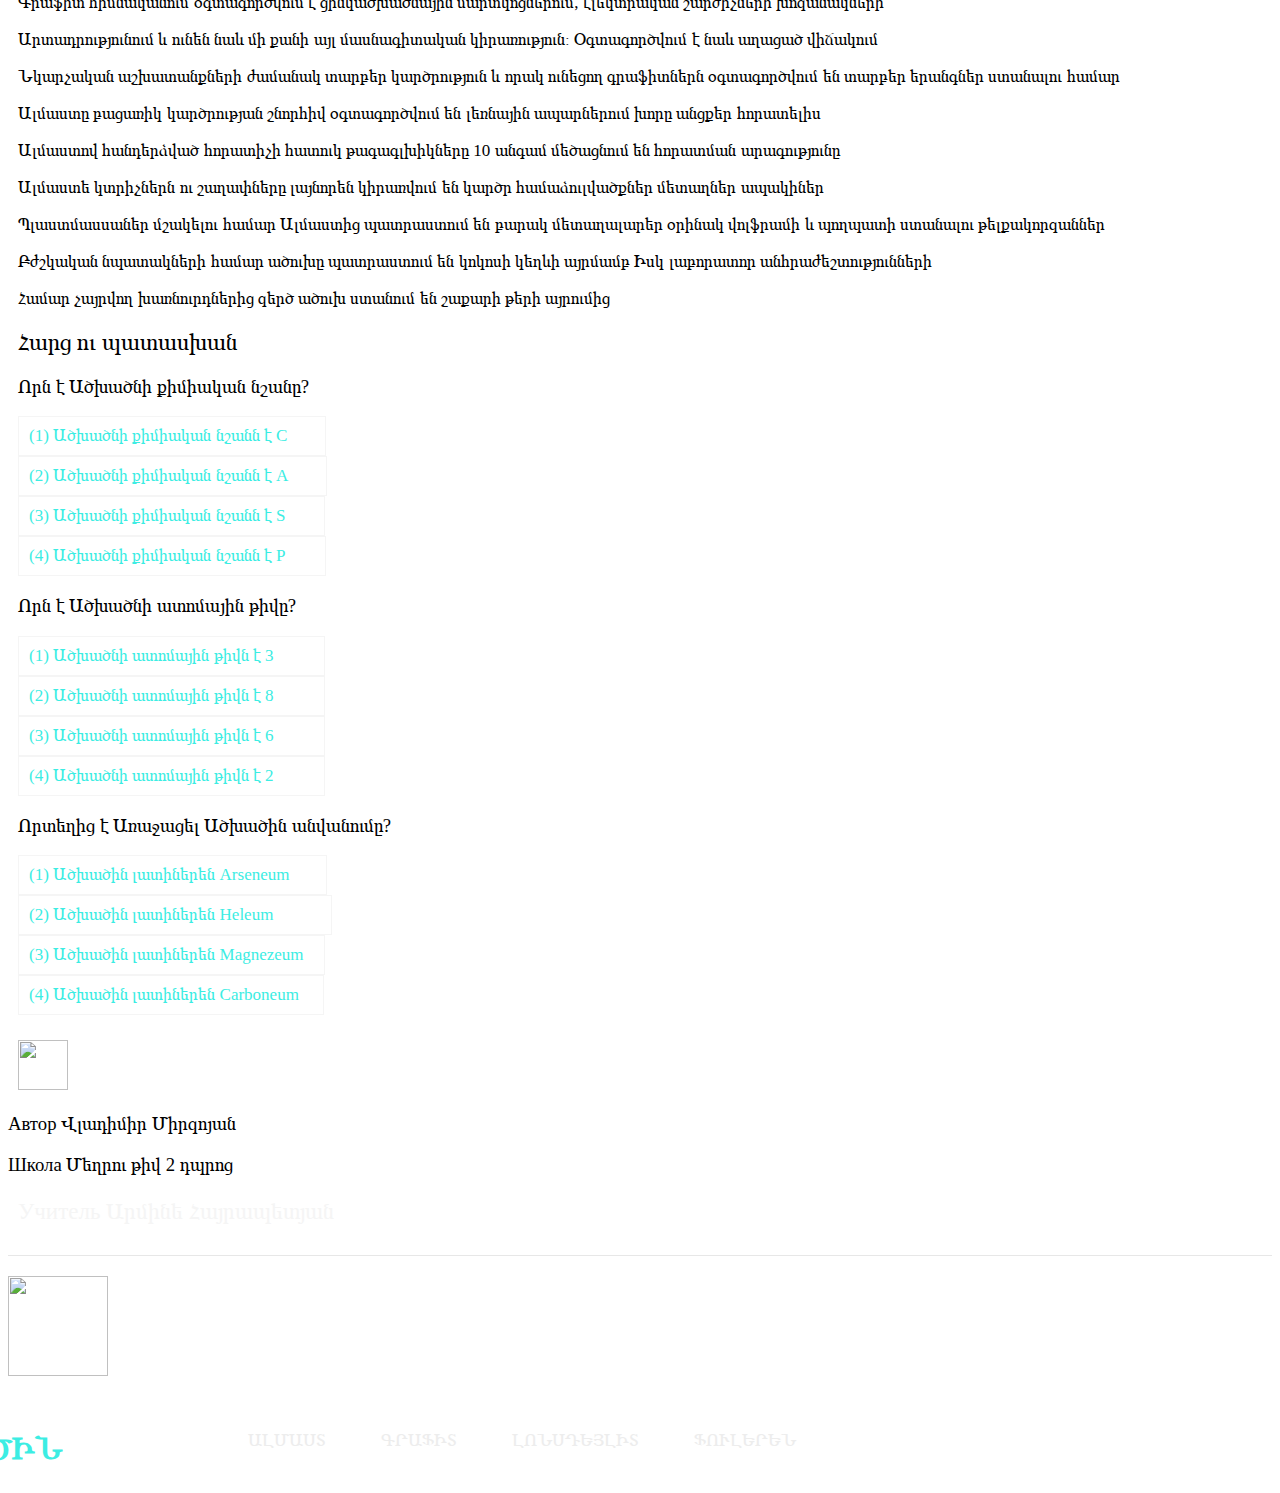
==== commit 05581d26: "Update index.html" ====
--- a/index.html
+++ b/index.html
@@ -157,7 +157,7 @@
     <button class="button_12" id="harc_11">(3) Ածխածին լատիներեն Magnezeum</button><br>
     <button class="button_13" id="harc_12">(4) Ածխածին լատիներեն Carboneum</button><br>
     <img class="img_30" src="https://cdn-icons-png.flaticon.com/512/207/207008.png" width="50px" height="50px">
-    <h3 class="text_26">Автор Վլադիմիր Միրզոյան</h3>
+    <h3 class="text_66">Автор Վլադիմիր Միրզոյան</h3>
     <h3 class="text_42">Школа Մեղրու թիվ 2 դպրոց</h3>
     <h3 class="text_41">Учитель Արմինե Հայրապետյան</h3>
     <div class="container_3"></div>
--- a/style.css
+++ b/style.css
@@ -557,7 +557,7 @@
         margin-left: 10px;
     }
 
-    ․text_40 {
+    ․text_66 {
       color: whitesmoke;
       font-size: 23px;
       font-family: Verdana;
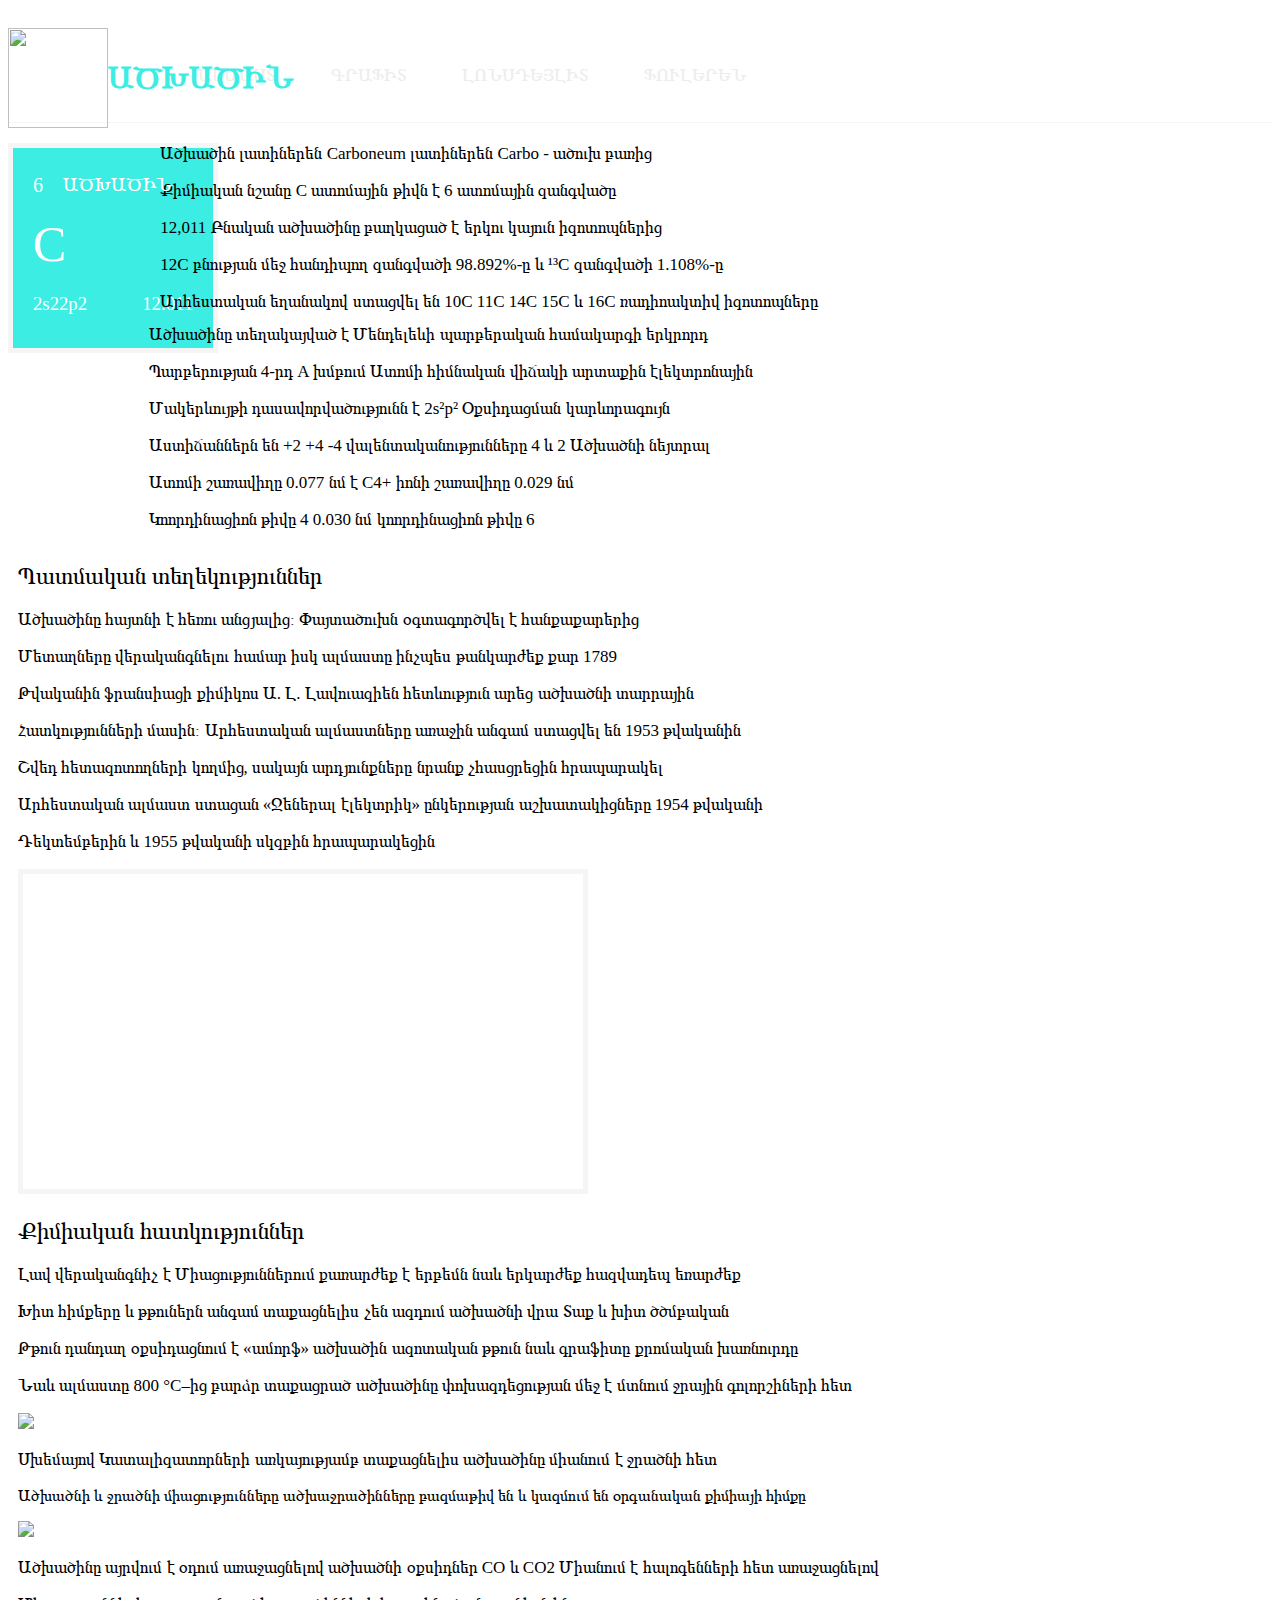
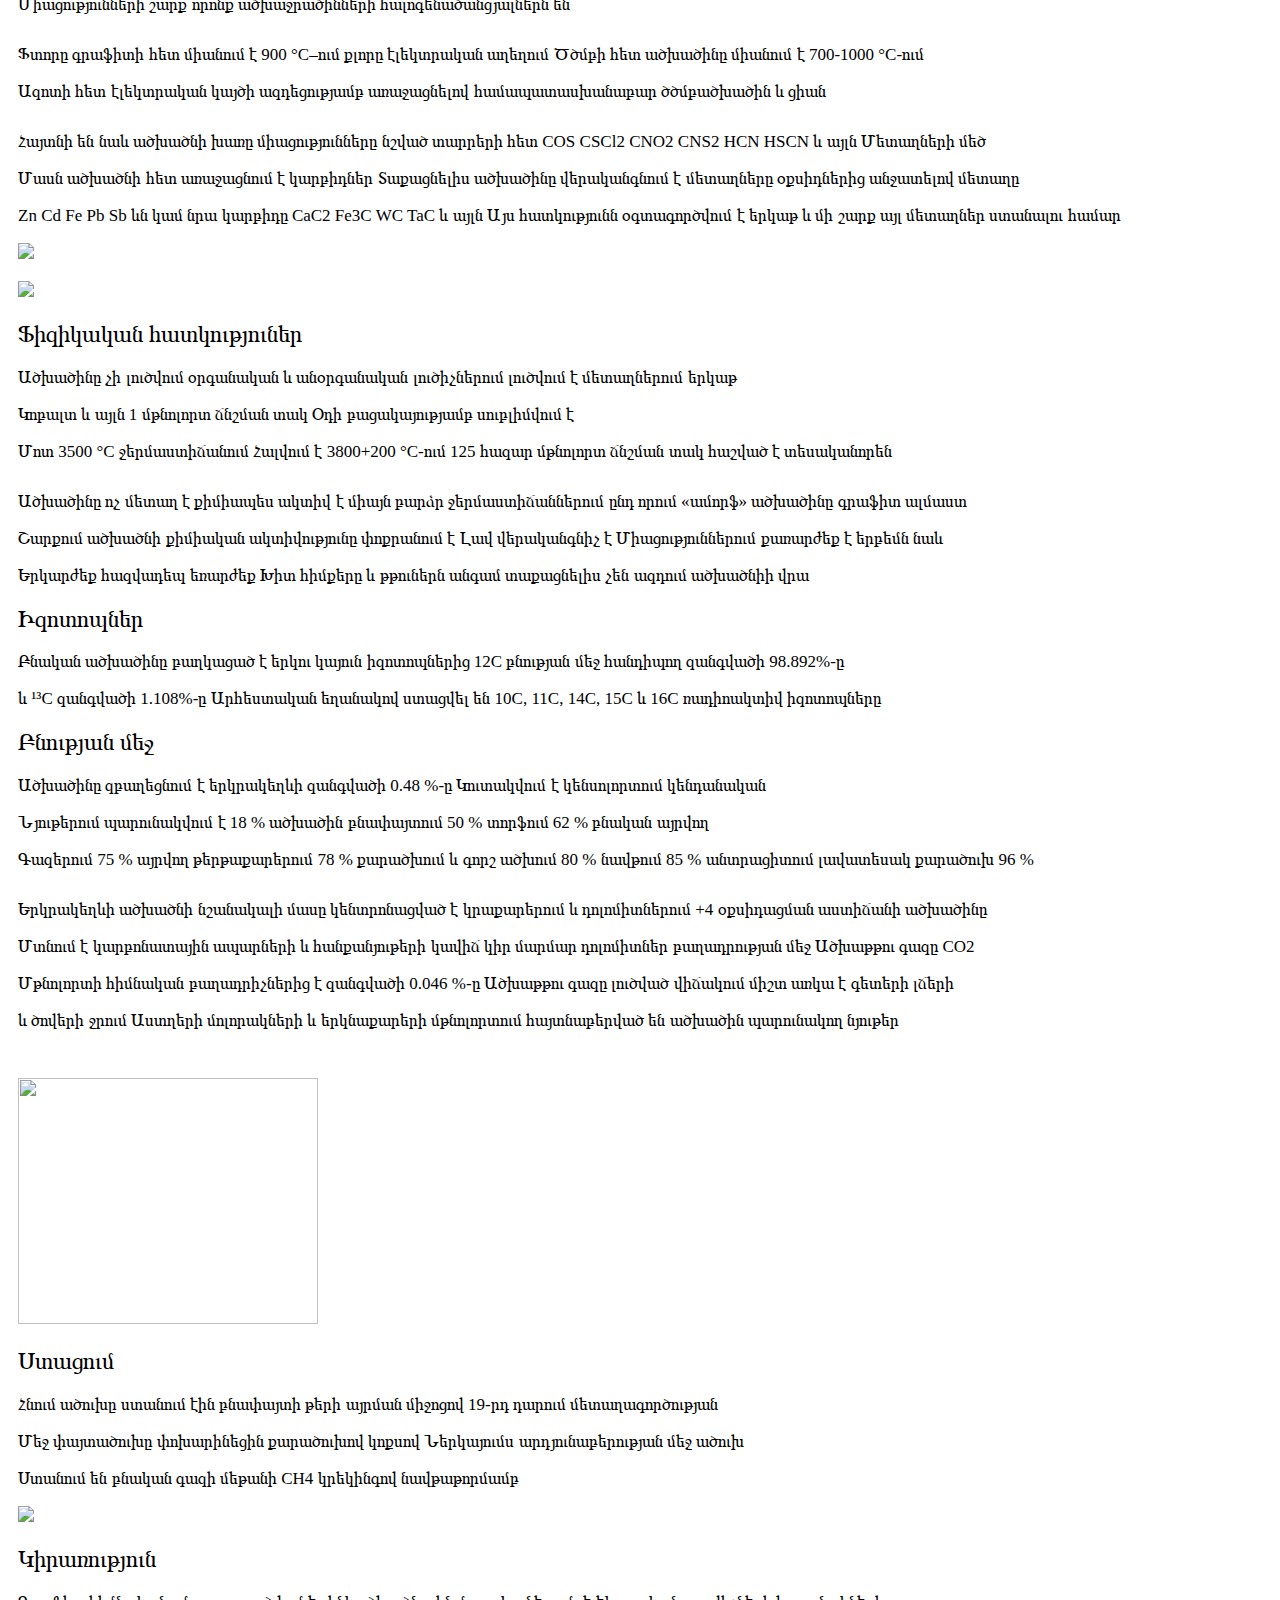
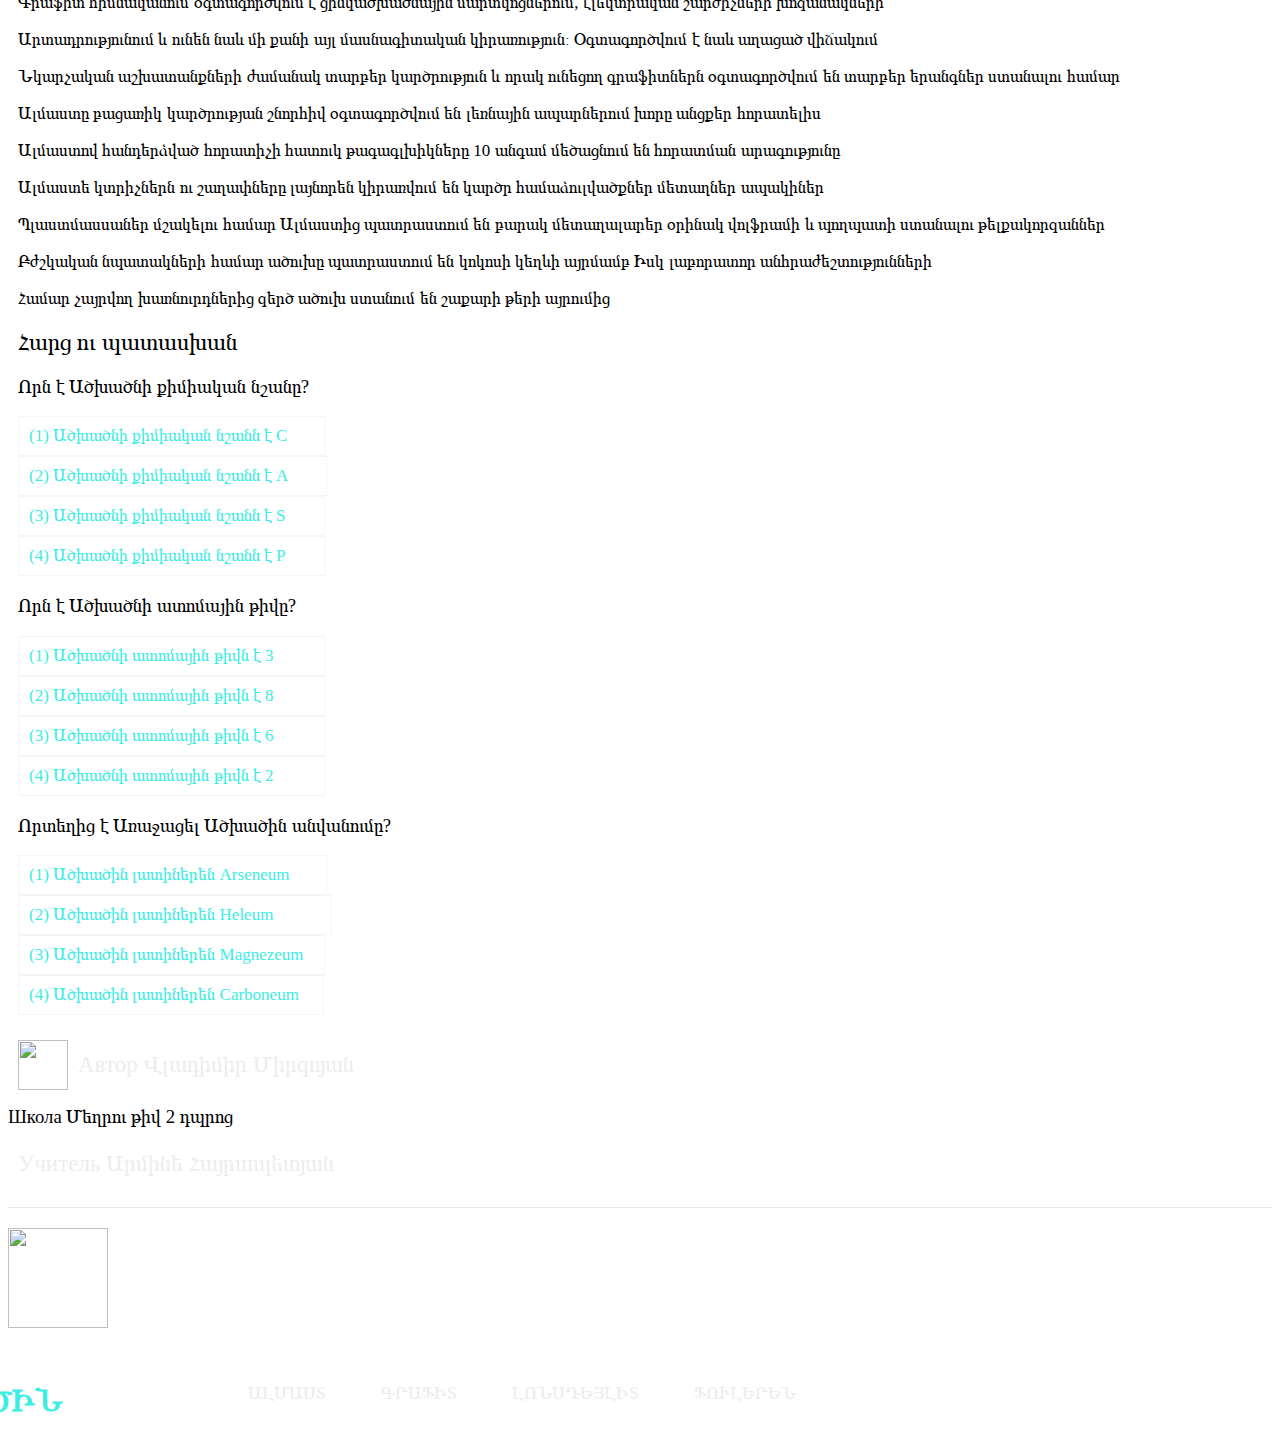
==== commit 2bf43453: "Update index.html" ====
--- a/index.html
+++ b/index.html
@@ -158,7 +158,7 @@
     <button class="button_13" id="harc_12">(4) Ածխածին լատիներեն Carboneum</button><br>
     <img class="img_30" src="https://cdn-icons-png.flaticon.com/512/207/207008.png" width="50px" height="50px">
     <h3 class="text_66">Автор Վլադիմիր Միրզոյան</h3>
-    <h3 class="text_42">Школа Մեղրու թիվ 2 դպրոց</h3>
+    <h3 class="textemes">Школа Մեղրու թիվ 2 դպրոց</h3>
     <h3 class="text_41">Учитель Արմինե Հայրապետյան</h3>
     <div class="container_3"></div>
     <a href="index.html"><img class="img_10" src="https://cdn.pixabay.com/photo/2020/09/26/08/36/logo-5603463_1280.png" width="100px" height="100px"></a>
--- a/style.css
+++ b/style.css
@@ -504,7 +504,7 @@
         padding-bottom: 48px;
     }
 
-    .text_26 {
+    .text_66 {
         color: #EDEDED;
         font-size: 23px;
         margin-left: 70px;
@@ -557,8 +557,8 @@
         margin-left: 10px;
     }
 
-    ․text_66 {
-      color: whitesmoke;
+    ․text_67 {
+      color: #EDEDED;
       font-size: 23px;
       font-family: Verdana;
       font-weight: normal;
@@ -566,7 +566,7 @@
     }
 
     .text_41 {
-      color: whitesmoke;
+      color: #EDEDED;
       font-size: 23px;
       font-family: Verdana;
       font-weight: normal;
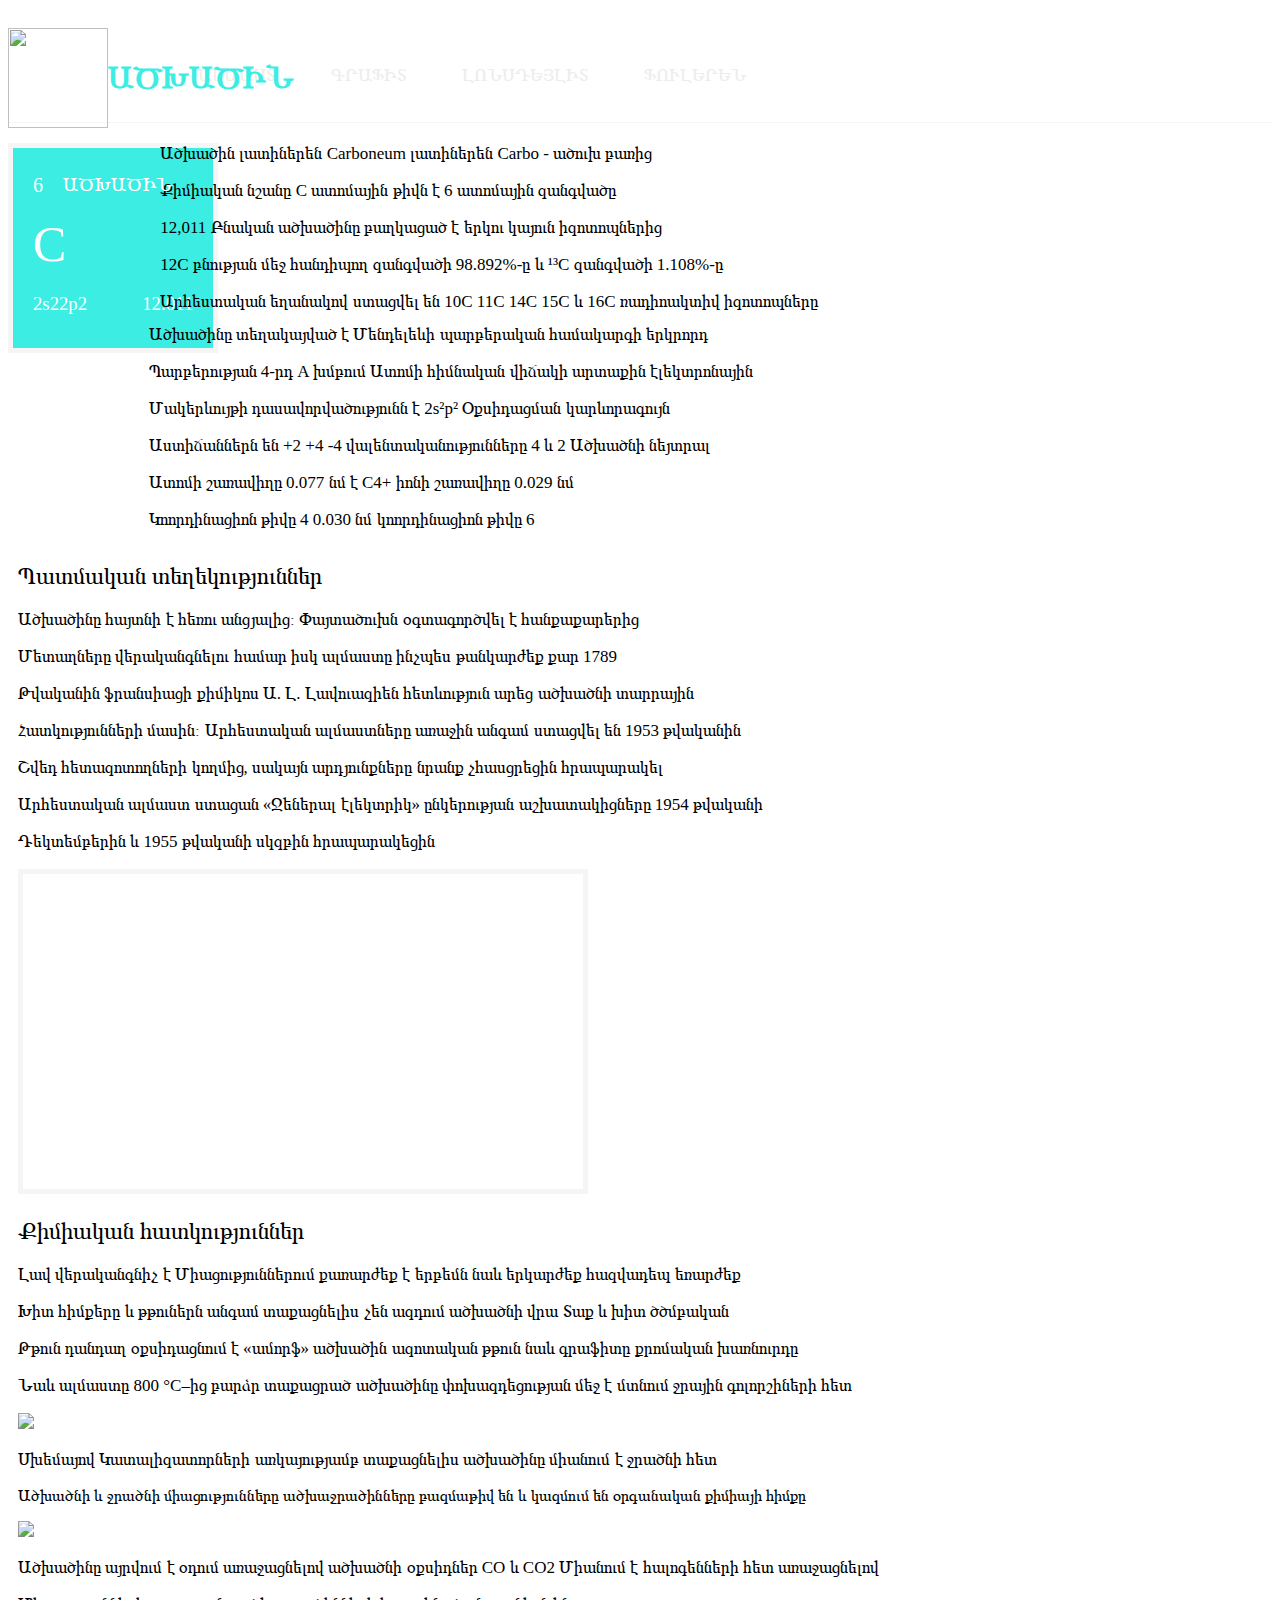
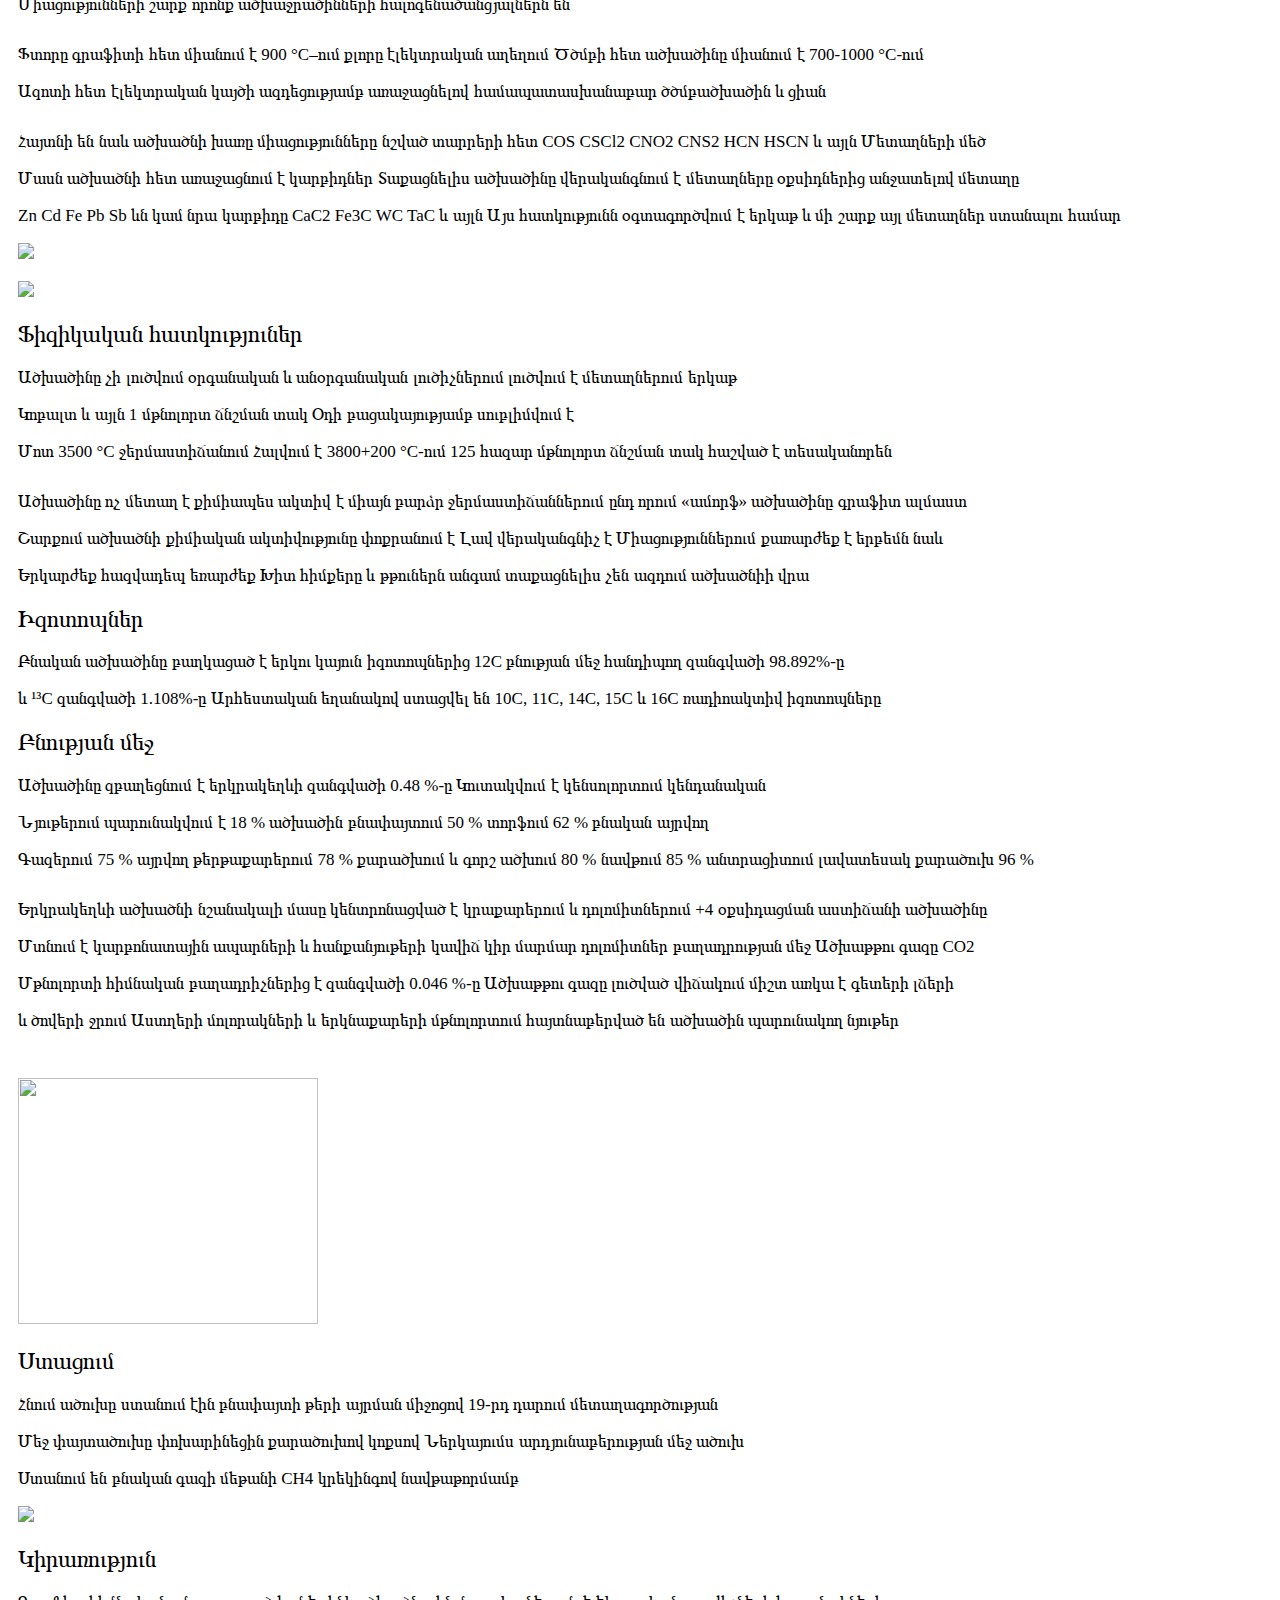
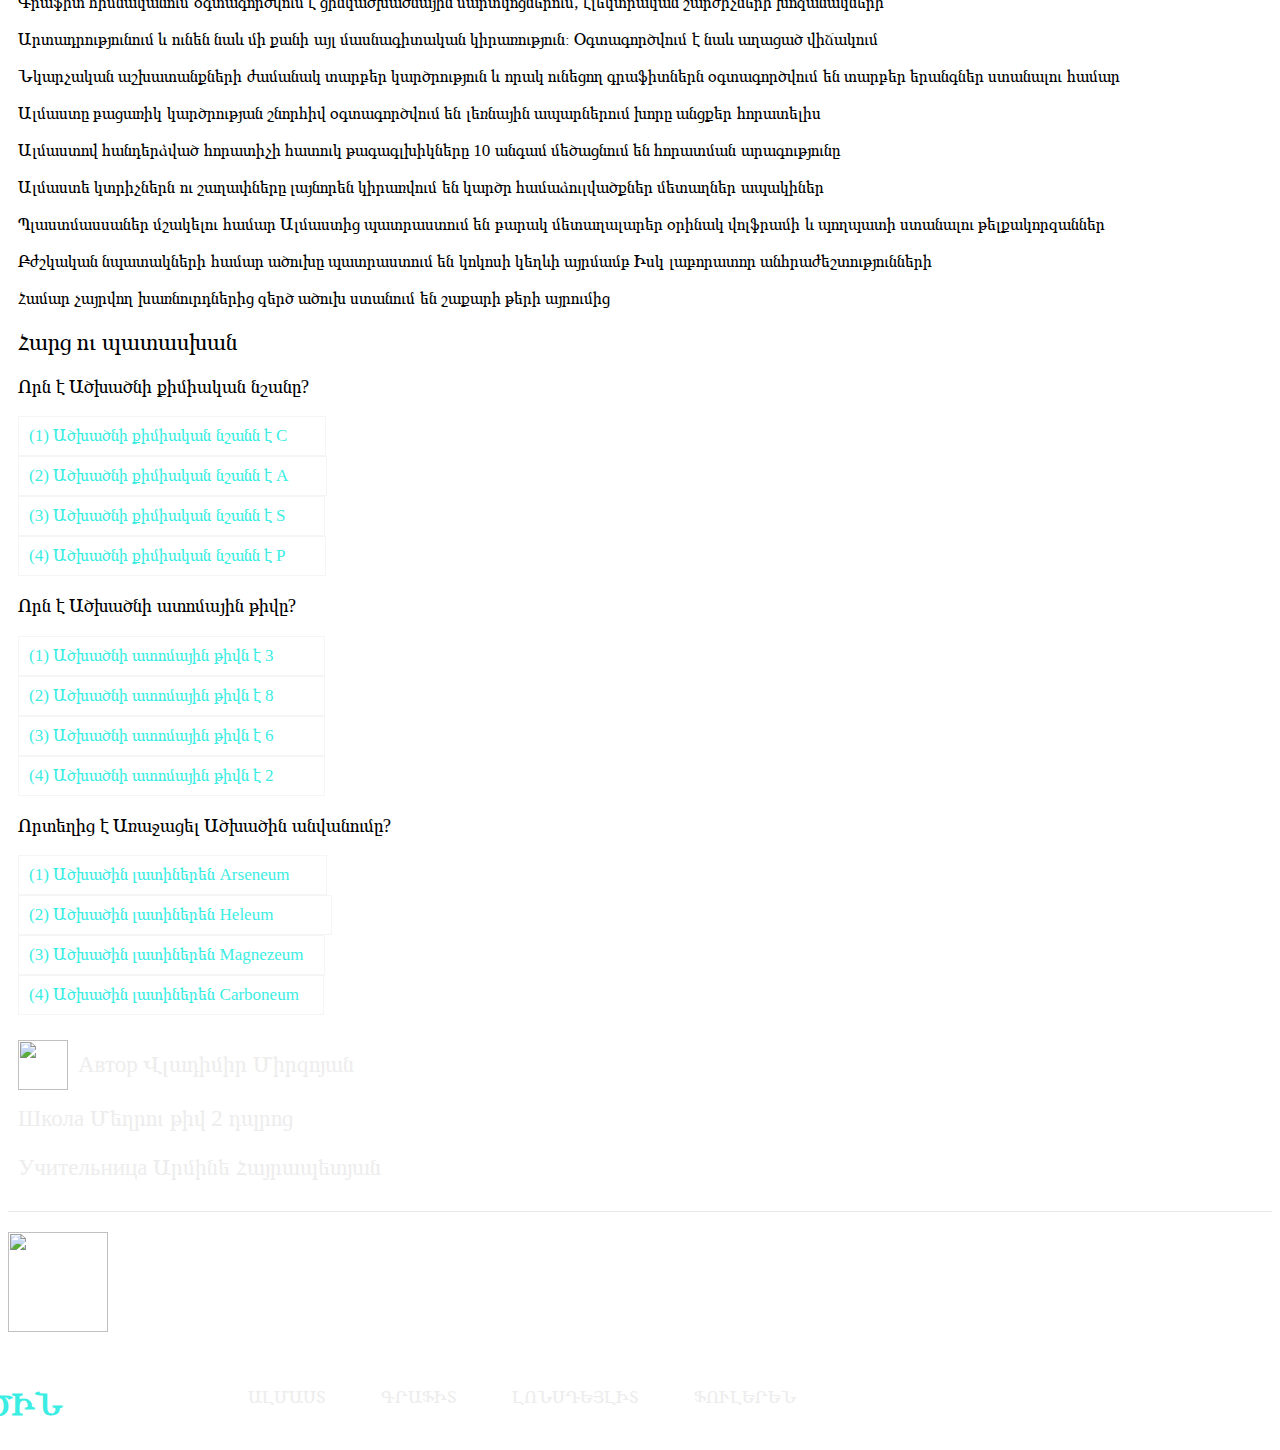
==== commit 1d0c5d12: "Update index.html" ====
--- a/index.html
+++ b/index.html
@@ -158,8 +158,8 @@
     <button class="button_13" id="harc_12">(4) Ածխածին լատիներեն Carboneum</button><br>
     <img class="img_30" src="https://cdn-icons-png.flaticon.com/512/207/207008.png" width="50px" height="50px">
     <h3 class="text_66">Автор Վլադիմիր Միրզոյան</h3>
-    <h3 class="textemes">Школа Մեղրու թիվ 2 դպրոց</h3>
-    <h3 class="text_41">Учитель Արմինե Հայրապետյան</h3>
+    <h3 class="textemesdeses">Школа Մեղրու թիվ 2 դպրոց</h3>
+    <h3 class="text_41">Учительница Արմինե Հայրապետյան</h3>
     <div class="container_3"></div>
     <a href="index.html"><img class="img_10" src="https://cdn.pixabay.com/photo/2020/09/26/08/36/logo-5603463_1280.png" width="100px" height="100px"></a>
     <h2 class="text_25">ԱԾԽԱԾԻՆ</h2>
--- a/style.css
+++ b/style.css
@@ -557,7 +557,7 @@
         margin-left: 10px;
     }
 
-    ․text_67 {
+    .textemesdeses {
       color: #EDEDED;
       font-size: 23px;
       font-family: Verdana;
@@ -572,4 +572,18 @@
       font-weight: normal;
       margin-left: 10px;
     }
- }
+
+   .text_66:hover {
+      color: aquamarine;
+      cursor: pointer;
+   }
+
+   .textemesdeses:hover {
+      color: aquamarine;
+      cursor: pointer;
+   }
+
+   .text_41:hover {
+      color: aquamarine;
+      cursor: pointer;
+   }
